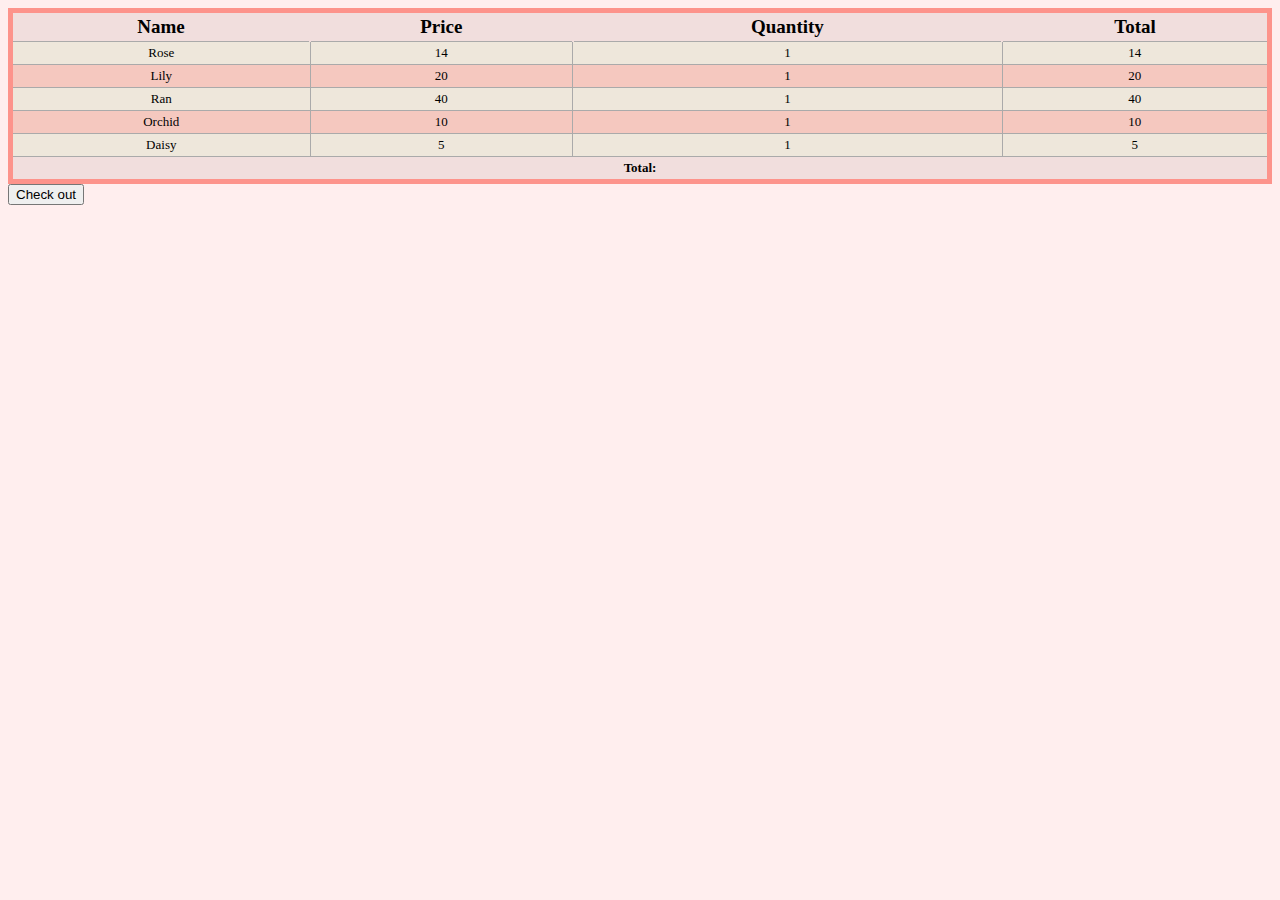
==== cart/index.html @ beaa16d3 "A lot added; HTML, Utils.js, cart.js, cart.data.js, etc." ====
<!DOCTYPE html>
<html lang="en">
<head>
    <meta charset="UTF-8">
    <meta http-equiv="X-UA-Compatible" content="IE=edge">
    <meta name="viewport" content="width=device-width, initial-scale=1.0">
    <link rel="stylesheet" href="./style.css">
    <title>Cart</title>
</head>
<body>
    <table class="redTable">
        <thead>
        <tr>
        <th>Name</th>
        <th>Price</th>
        <th>Quantity</th>
        <th>Total</th>
        </tr>
        </thead>
        <tfoot>
        <tr>
        <td colspan="4">
        <div>
            Total: 
        </div>
        </td>
        </tr>
        </tfoot>
        <tbody>
        <tr>
        <td>Rose</td>
        <td>14</td>
        <td>1</td>
        <td>14</td>
        </tr>
        <tr>
        <td>Lily</td>
        <td>20</td>
        <td>1</td>
        <td>20</td>
        </tr>
        <tr>
        <td>Ran</td>
        <td>40</td>
        <td>1</td>
        <td>40</td>
        </tr>
        <tr>
        <td>Orchid</td>
        <td>10</td>
        <td>1</td>
        <td>10</td>
        </tr>
        <tr>
        <td>Daisy</td>
        <td>5</td>
        <td>1</td>
        <td>5</td>
        </tr>
        </tbody>
        </table>

        <button id="check-out">Check out</button>
</body>
</html>
---- cart/style.css ----
body {
	background-color: #fee;
}

div {
	color: #000000;
}

table.redTable {
	border: 5px solid #fd938b;
	background-color: #eee7db;
	width: 100%;
	text-align: center;
	border-collapse: collapse;
}
table.redTable td,
table.redTable th {
	border: 1px solid #aaaaaa;
	padding: 3px 2px;
}
table.redTable tbody td {
	font-size: 13px;
}
table.redTable tr:nth-child(even) {
	background: #f5c8bf;
}
table.redTable thead {
	background: #f1dedd;
}
table.redTable thead th {
	font-size: 19px;
	font-weight: bold;
	color: #000000;
	text-align: center;
	border-left: 2px solid #f1dedd;
}
table.redTable thead th:first-child {
	border-left: none;
}

table.redTable tfoot {
	font-size: 13px;
	font-weight: bold;
	color: #ffffff;
	background: #f1dedd;
}
table.redTable tfoot td {
	font-size: 13px;
}
table.redTable tfoot .links {
	text-align: right;
}
table.redTable tfoot .links a {
	display: inline-block;
	background: #ffffff;
	color: #000000;
	padding: 2px 8px;
	border-radius: 5px;
}
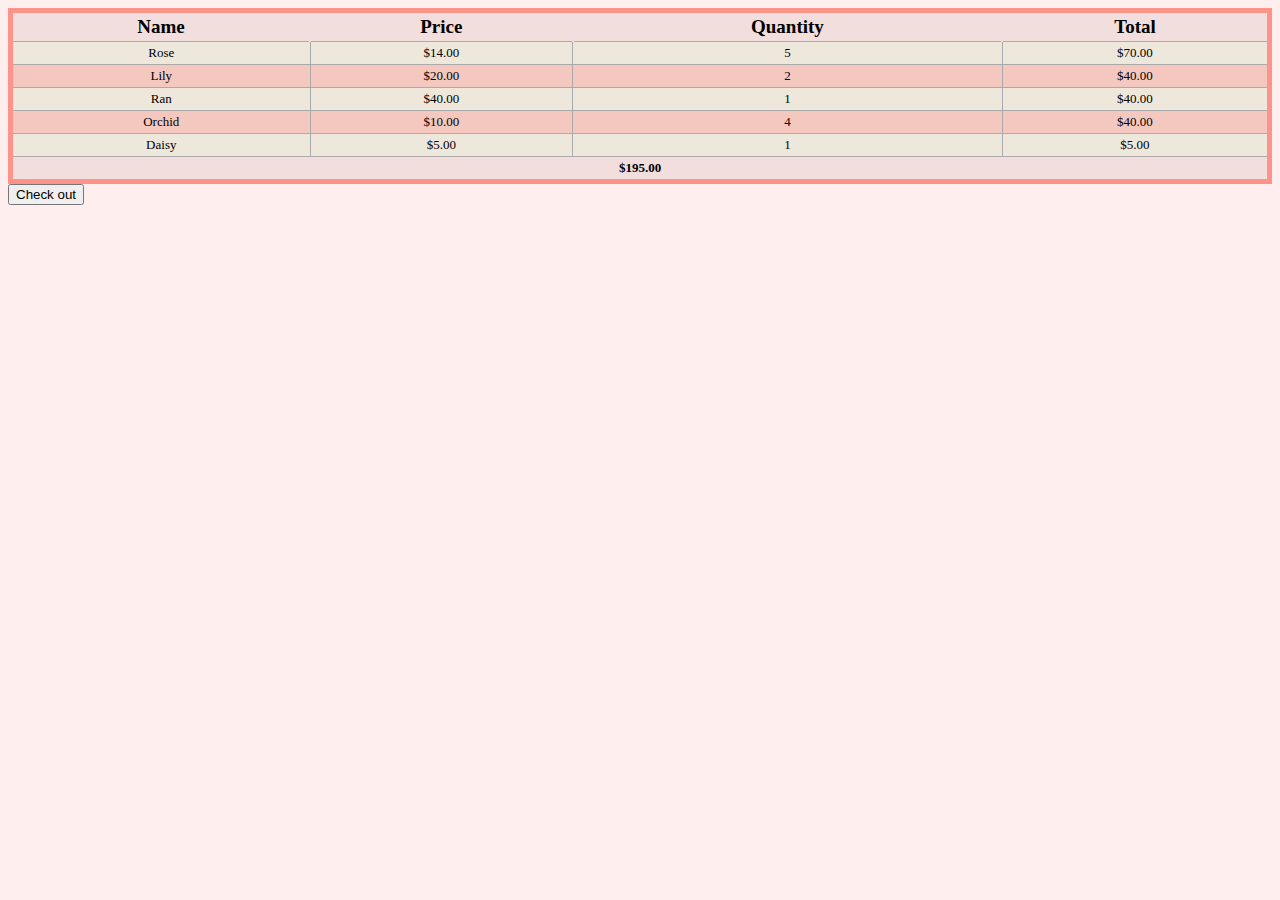
==== commit 9a1fea9a: "Fixed Functionality" ====
--- a/cart/index.html
+++ b/cart/index.html
@@ -20,14 +20,14 @@
         <tfoot>
         <tr>
         <td colspan="4">
-        <div>
+        <div id = "total">
             Total: 
         </div>
         </td>
         </tr>
         </tfoot>
         <tbody>
-        <tr>
+       <!-- <tr>
         <td>Rose</td>
         <td>14</td>
         <td>1</td>
@@ -56,10 +56,11 @@
         <td>5</td>
         <td>1</td>
         <td>5</td>
-        </tr>
+        </tr> -->
         </tbody>
         </table>
 
         <button id="check-out">Check out</button>
+        <script type="module" src="./cart.js"></script>
 </body>
 </html>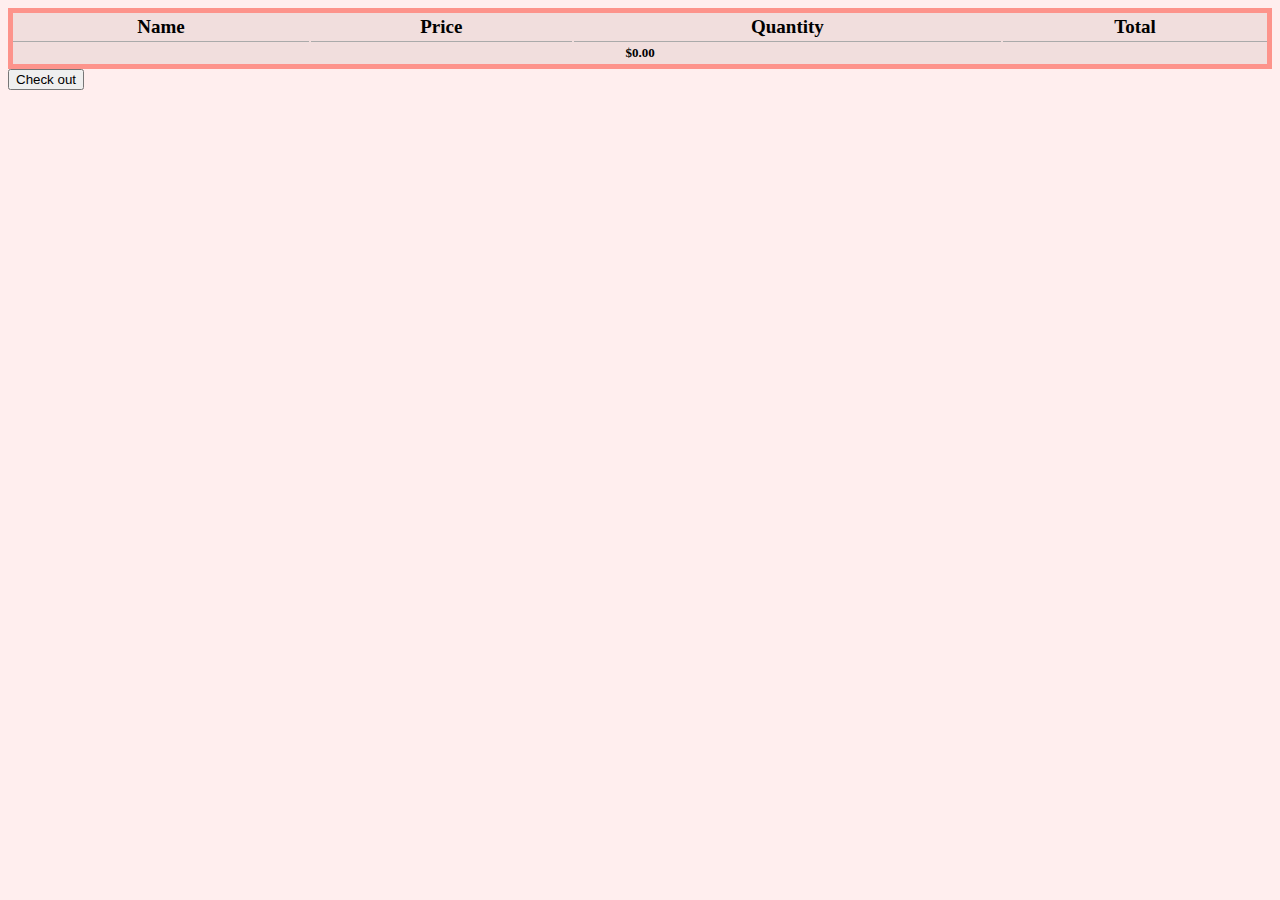
==== commit e8dd7c96: "Local Storage & Page Update Working" ====
--- a/cart/index.html
+++ b/cart/index.html
@@ -60,7 +60,8 @@
         </tbody>
         </table>
 
-        <button id="check-out">Check out</button>
+        <button id="button">Check out</button>
         <script type="module" src="./cart.js"></script>
+        
 </body>
 </html>